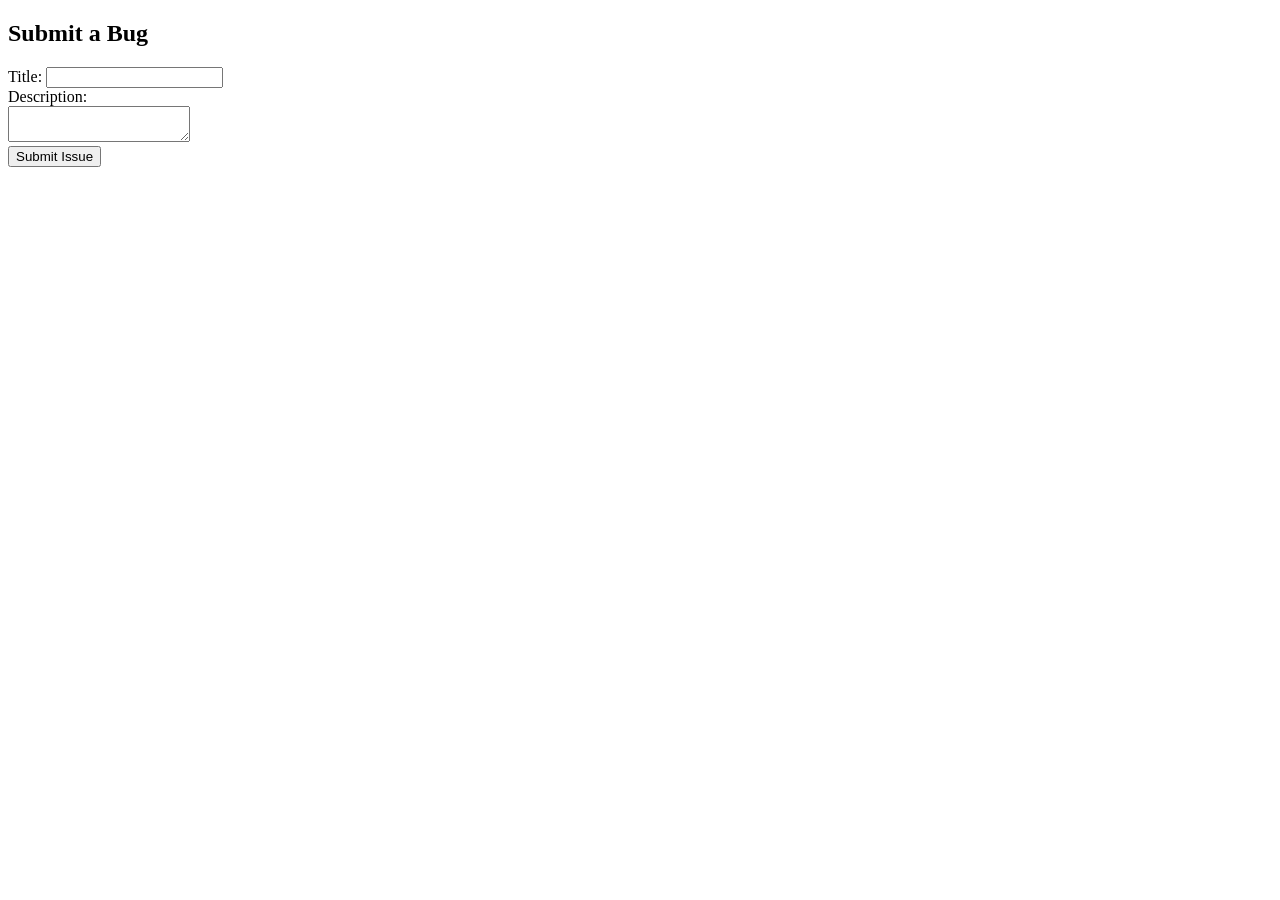
==== docs/index.html @ 07ceef56 "Create index.html" ====
<!DOCTYPE html>
<html>
<head><title>Create Issue</title></head>
<body>
  <h2>Submit a Bug</h2>
  <form id="issue-form">
    <label>Title: <input type="text" id="title" required /></label><br>
    <label>Description:<br><textarea id="body" required></textarea></label><br>
    <button type="submit">Submit Issue</button>
  </form>

  <script>
    document.getElementById('issue-form').addEventListener('submit', function(e) {
      e.preventDefault();
      const title = encodeURIComponent(document.getElementById('title').value);
      const body = encodeURIComponent(document.getElementById('body').value);
      const url = `https://github.com/YOUR_USERNAME/YOUR_REPO/issues/new?title=${title}&body=${body}`;
      window.open(url, '_blank');
    });
  </script>
</body>
</html>
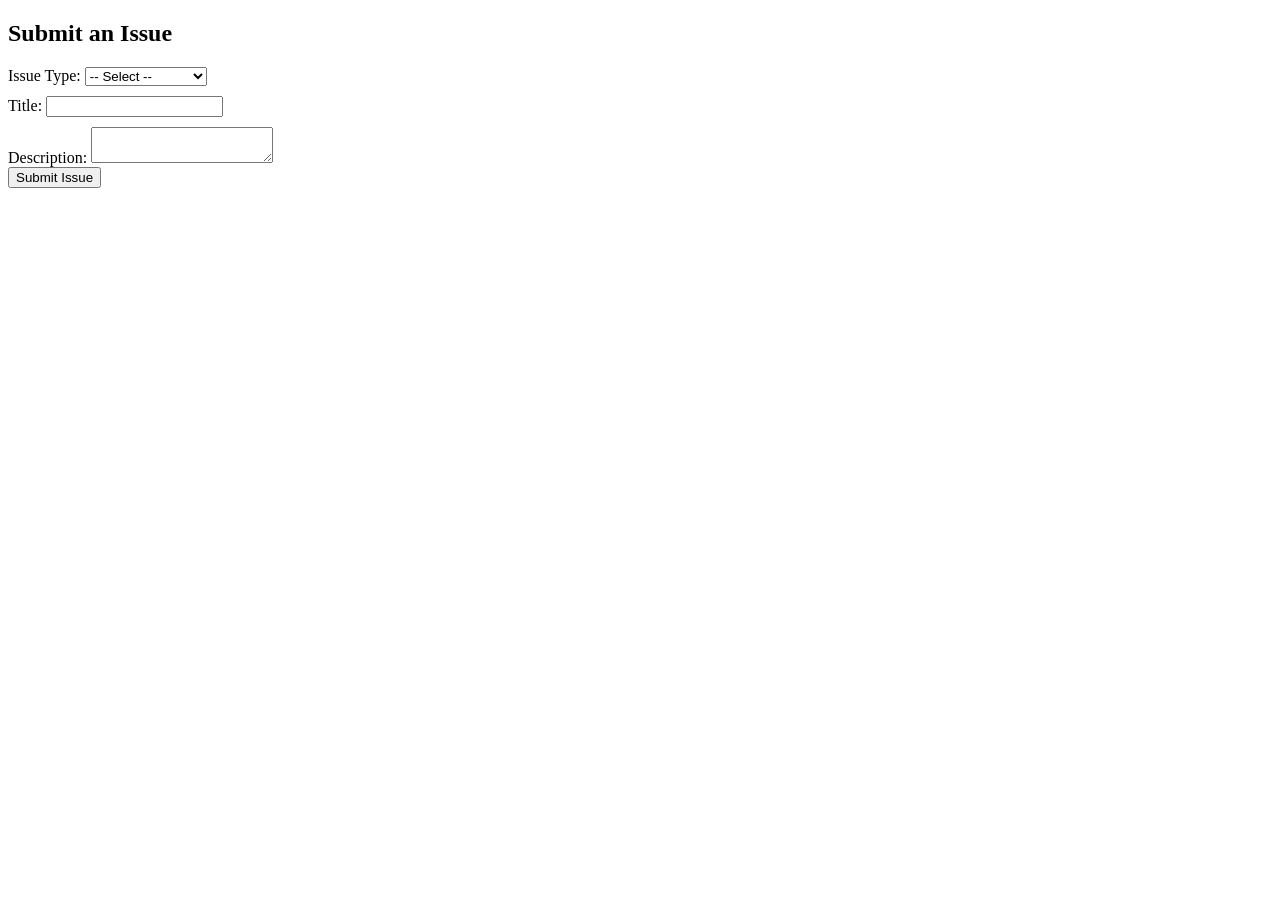
==== commit bd25ad25: "Update index.html" ====
--- a/docs/index.html
+++ b/docs/index.html
@@ -1,20 +1,94 @@
 <!DOCTYPE html>
 <html>
-<head><title>Create Issue</title></head>
+<head>
+  <title>Create Issue</title>
+  <style>
+    .hidden { display: none; margin-top: 10px; }
+    label { display: block; margin-top: 10px; }
+  </style>
+</head>
 <body>
-  <h2>Submit a Bug</h2>
+  <h2>Submit an Issue</h2>
   <form id="issue-form">
-    <label>Title: <input type="text" id="title" required /></label><br>
-    <label>Description:<br><textarea id="body" required></textarea></label><br>
+    <label>
+      Issue Type:
+      <select id="issue-type" required>
+        <option value="">-- Select --</option>
+        <option value="bug">Bug</option>
+        <option value="feature">Feature Request</option>
+        <option value="question">Question</option>
+      </select>
+    </label>
+
+    <div id="bug-fields" class="hidden">
+      <label>
+        Severity:
+        <select id="severity">
+          <option value="low">Low</option>
+          <option value="moderate">Moderate</option>
+          <option value="critical">Critical</option>
+        </select>
+      </label>
+    </div>
+
+    <div id="feature-fields" class="hidden">
+      <label>
+        Priority:
+        <select id="priority">
+          <option value="nice-to-have">Nice to have</option>
+          <option value="important">Important</option>
+          <option value="urgent">Urgent</option>
+        </select>
+      </label>
+    </div>
+
+    <label>
+      Title:
+      <input type="text" id="title" required />
+    </label>
+
+    <label>
+      Description:
+      <textarea id="body" required></textarea>
+    </label>
+
     <button type="submit">Submit Issue</button>
   </form>
 
   <script>
-    document.getElementById('issue-form').addEventListener('submit', function(e) {
+    const issueType = document.getElementById('issue-type');
+    const bugFields = document.getElementById('bug-fields');
+    const featureFields = document.getElementById('feature-fields');
+
+    issueType.addEventListener('change', function () {
+      const value = this.value;
+      bugFields.classList.add('hidden');
+      featureFields.classList.add('hidden');
+
+      if (value === 'bug') {
+        bugFields.classList.remove('hidden');
+      } else if (value === 'feature') {
+        featureFields.classList.remove('hidden');
+      }
+    });
+
+    document.getElementById('issue-form').addEventListener('submit', function (e) {
       e.preventDefault();
-      const title = encodeURIComponent(document.getElementById('title').value);
-      const body = encodeURIComponent(document.getElementById('body').value);
-      const url = `https://github.com/YOUR_USERNAME/YOUR_REPO/issues/new?title=${title}&body=${body}`;
+
+      const type = issueType.value;
+      const title = document.getElementById('title').value;
+      const body = document.getElementById('body').value;
+
+      let extra = '';
+      if (type === 'bug') {
+        extra = `\n\n**Severity**: ${document.getElementById('severity').value}`;
+      } else if (type === 'feature') {
+        extra = `\n\n**Priority**: ${document.getElementById('priority').value}`;
+      }
+
+      const fullBody = `**Type**: ${type}\n\n${body}${extra}`;
+      const url = `https://github.com/mikestiers/workflows/issues/new?title=${encodeURIComponent(title)}&body=${encodeURIComponent(fullBody)}`;
+
       window.open(url, '_blank');
     });
   </script>
